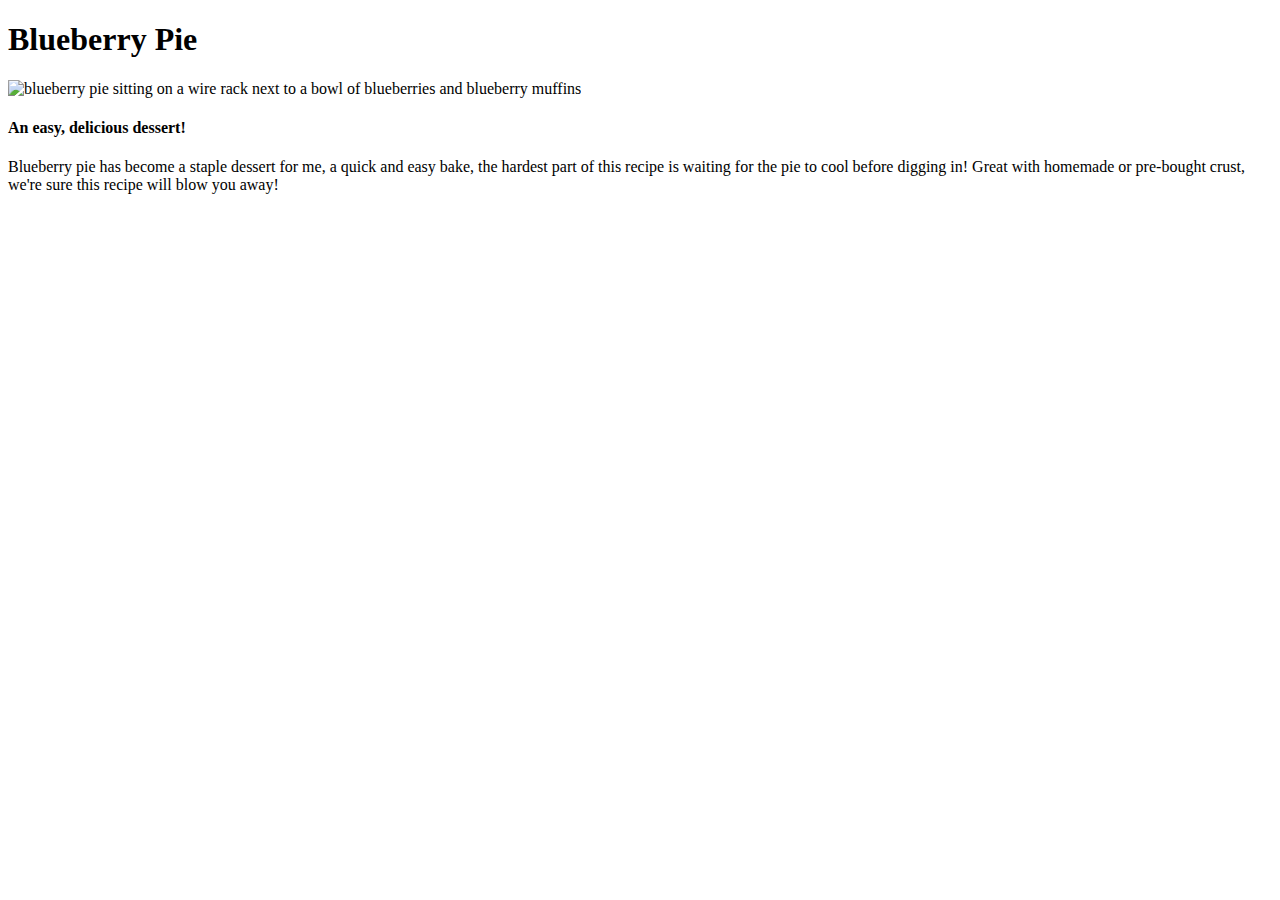
==== recipes/blueberry-pie.html @ cc4550f4 "add description" ====
<!DOCTYPE html>
<html lang="en">
<head>
    <meta charset="UTF-8">
    <meta http-equiv="X-UA-Compatible" content="IE=edge">
    <meta name="viewport" content="width=device-width, initial-scale=1.0">
    <title>Blueberry Pie Recipe</title>
</head>
<body>
    <h1>Blueberry Pie</h1>
    <img src="blueberry-pie.jpg" alt="blueberry pie sitting on a wire rack next to a bowl of blueberries and blueberry muffins">
    <h4>An easy, delicious dessert!</h4>
    <p>Blueberry pie has become a staple dessert for me, a quick and easy bake, the hardest part of this recipe is waiting for the pie to cool before digging in! Great with homemade or pre-bought crust, we're sure this recipe will blow you away!</p>
    
    
</body>
</html>
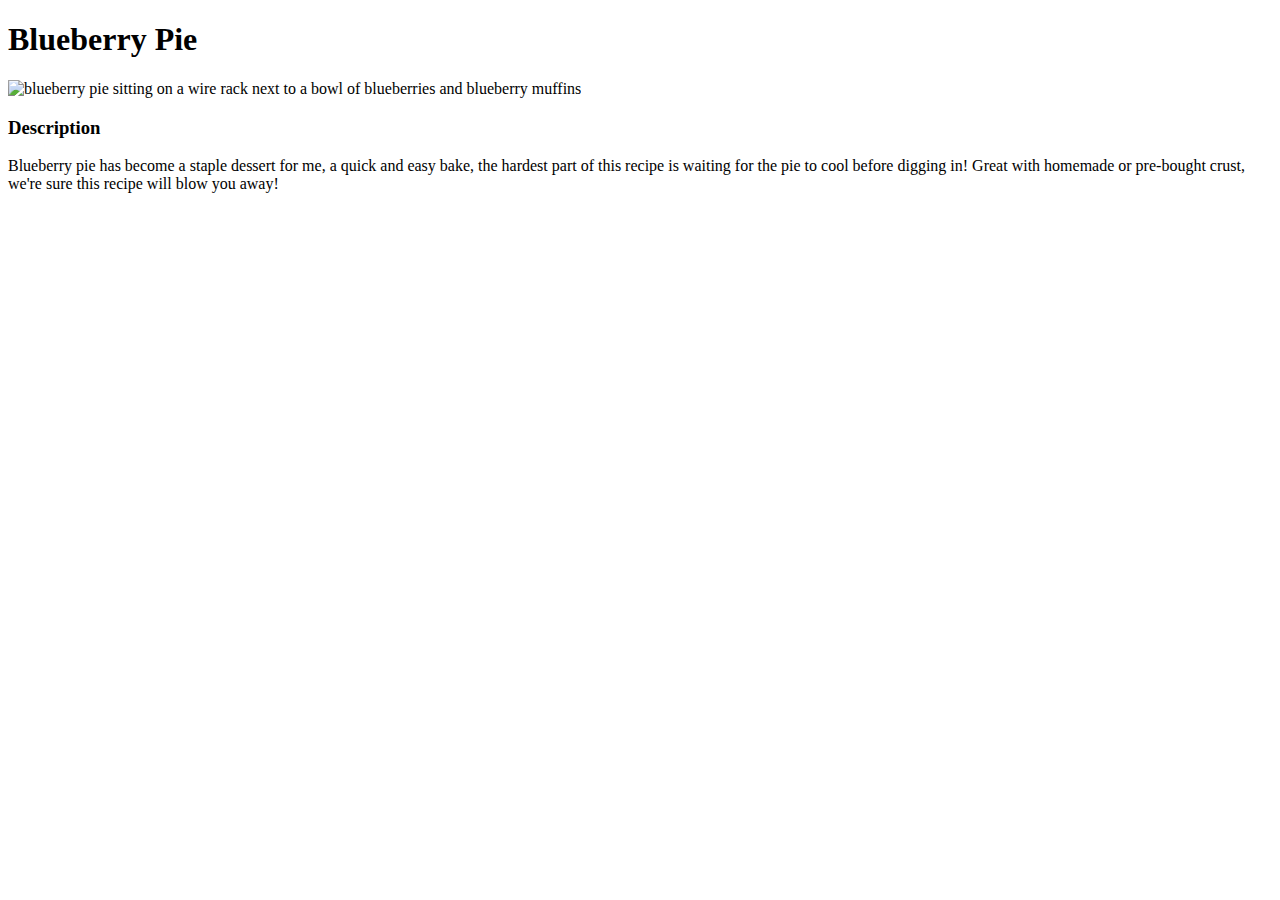
==== commit c689bf6f: "change subheader to 'description'" ====
--- a/recipes/blueberry-pie.html
+++ b/recipes/blueberry-pie.html
@@ -9,7 +9,7 @@
 <body>
     <h1>Blueberry Pie</h1>
     <img src="blueberry-pie.jpg" alt="blueberry pie sitting on a wire rack next to a bowl of blueberries and blueberry muffins">
-    <h4>An easy, delicious dessert!</h4>
+    <h3>Description</h3>
     <p>Blueberry pie has become a staple dessert for me, a quick and easy bake, the hardest part of this recipe is waiting for the pie to cool before digging in! Great with homemade or pre-bought crust, we're sure this recipe will blow you away!</p>
     
     
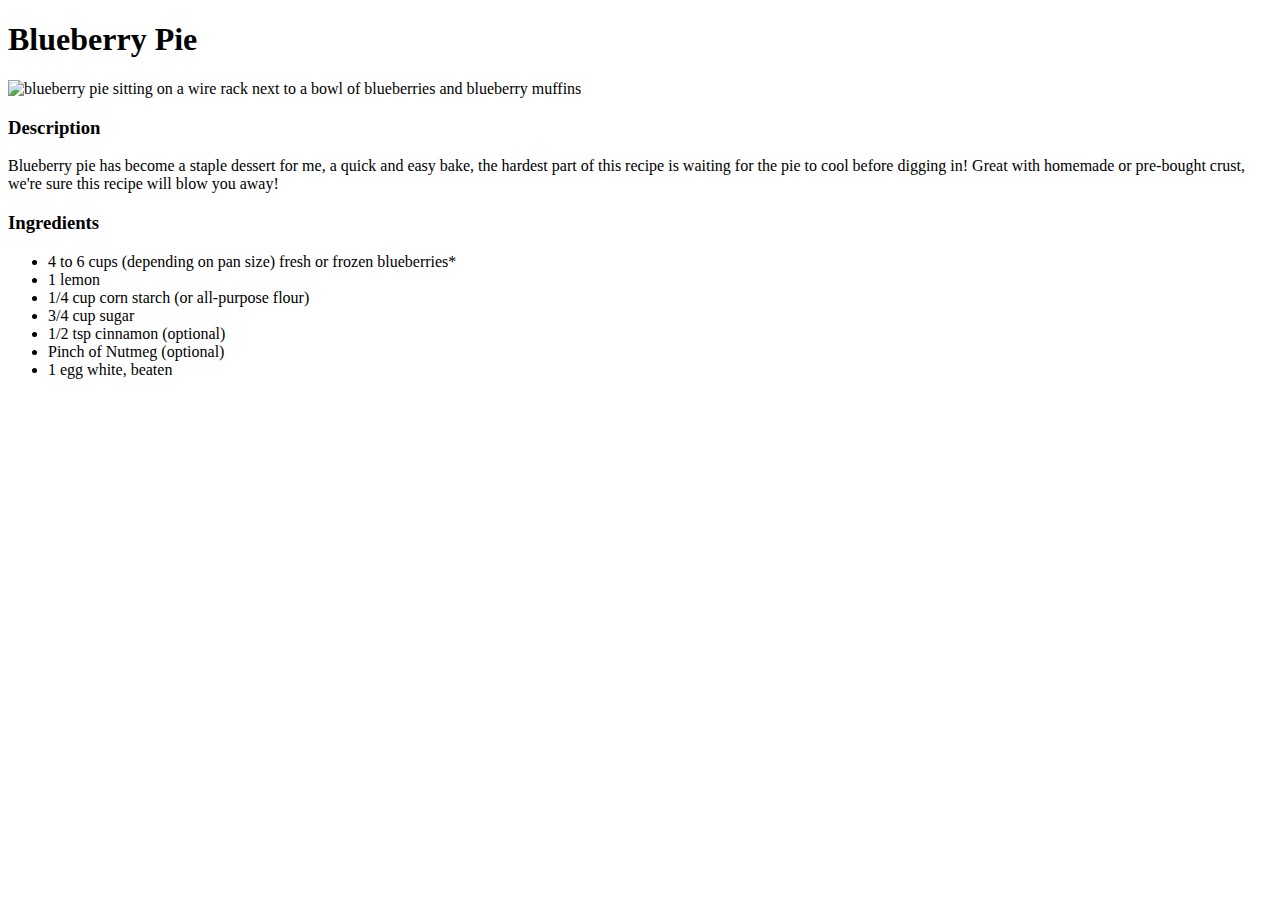
==== commit 205c8758: "add ingredients" ====
--- a/recipes/blueberry-pie.html
+++ b/recipes/blueberry-pie.html
@@ -11,6 +11,16 @@
     <img src="blueberry-pie.jpg" alt="blueberry pie sitting on a wire rack next to a bowl of blueberries and blueberry muffins">
     <h3>Description</h3>
     <p>Blueberry pie has become a staple dessert for me, a quick and easy bake, the hardest part of this recipe is waiting for the pie to cool before digging in! Great with homemade or pre-bought crust, we're sure this recipe will blow you away!</p>
+    <h3>Ingredients</h3>
+    <ul>
+        <li>4 to 6 cups (depending on pan size) fresh or frozen blueberries*</li>
+        <li>1 lemon</li>
+        <li>1/4 cup corn starch (or all-purpose flour)</li>
+        <li>3/4 cup sugar</li>
+        <li>1/2 tsp cinnamon (optional)</li>
+        <li>Pinch of Nutmeg (optional)</li>
+        <li>1 egg white, beaten</li>
+    </ul>
     
     
 </body>
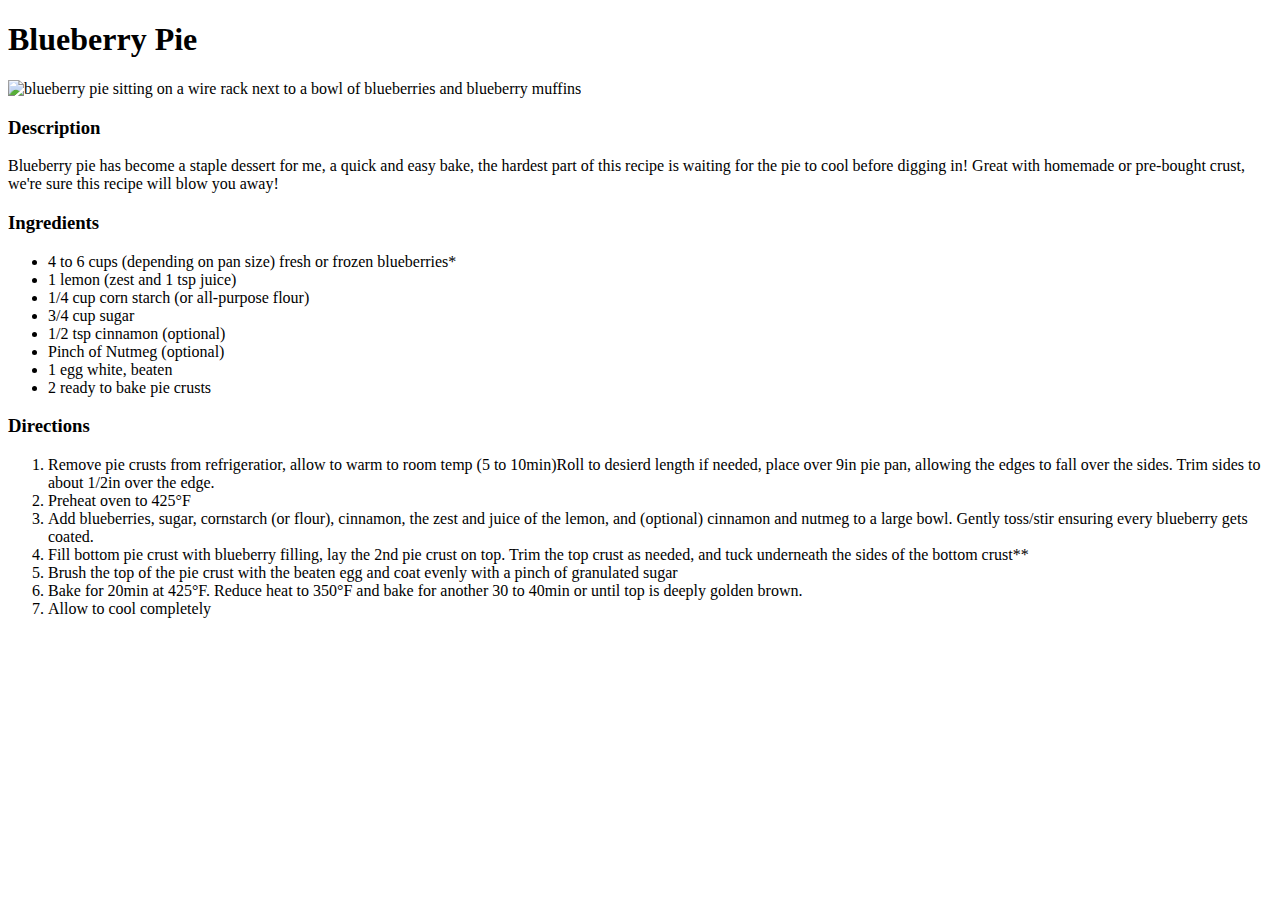
==== commit 9cf2d652: "add directions and notes" ====
--- a/recipes/blueberry-pie.html
+++ b/recipes/blueberry-pie.html
@@ -14,13 +14,24 @@
     <h3>Ingredients</h3>
     <ul>
         <li>4 to 6 cups (depending on pan size) fresh or frozen blueberries*</li>
-        <li>1 lemon</li>
+        <li>1 lemon (zest and 1 tsp juice)</li>
         <li>1/4 cup corn starch (or all-purpose flour)</li>
         <li>3/4 cup sugar</li>
         <li>1/2 tsp cinnamon (optional)</li>
         <li>Pinch of Nutmeg (optional)</li>
         <li>1 egg white, beaten</li>
+        <li>2 ready to bake pie crusts</li>
     </ul>
+    <h3>Directions</h3>
+    <ol>
+        <li>Remove pie crusts from refrigeratior, allow to warm to room temp (5 to 10min)Roll to desierd length if needed, place over 9in pie pan, allowing the edges to fall over the sides. Trim sides to about 1/2in over the edge.</li>
+        <li>Preheat oven to 425°F</li>
+        <li>Add blueberries, sugar, cornstarch (or flour), cinnamon, the zest and juice of the lemon, and (optional) cinnamon and nutmeg to a large bowl. Gently toss/stir ensuring every blueberry gets coated.</li>
+        <li>Fill bottom pie crust with blueberry filling, lay the 2nd pie crust on top. Trim the top crust as needed, and tuck underneath the sides of the bottom crust**</li>
+        <li>Brush the top of the pie crust with the beaten egg and coat evenly with a pinch of granulated sugar</li>
+        <li>Bake for 20min at 425°F. Reduce heat to 350°F and bake for another 30 to 40min or until top is deeply golden brown.</li>
+        <li>Allow to cool completely</li>
+    </ol>
     
     
 </body>
